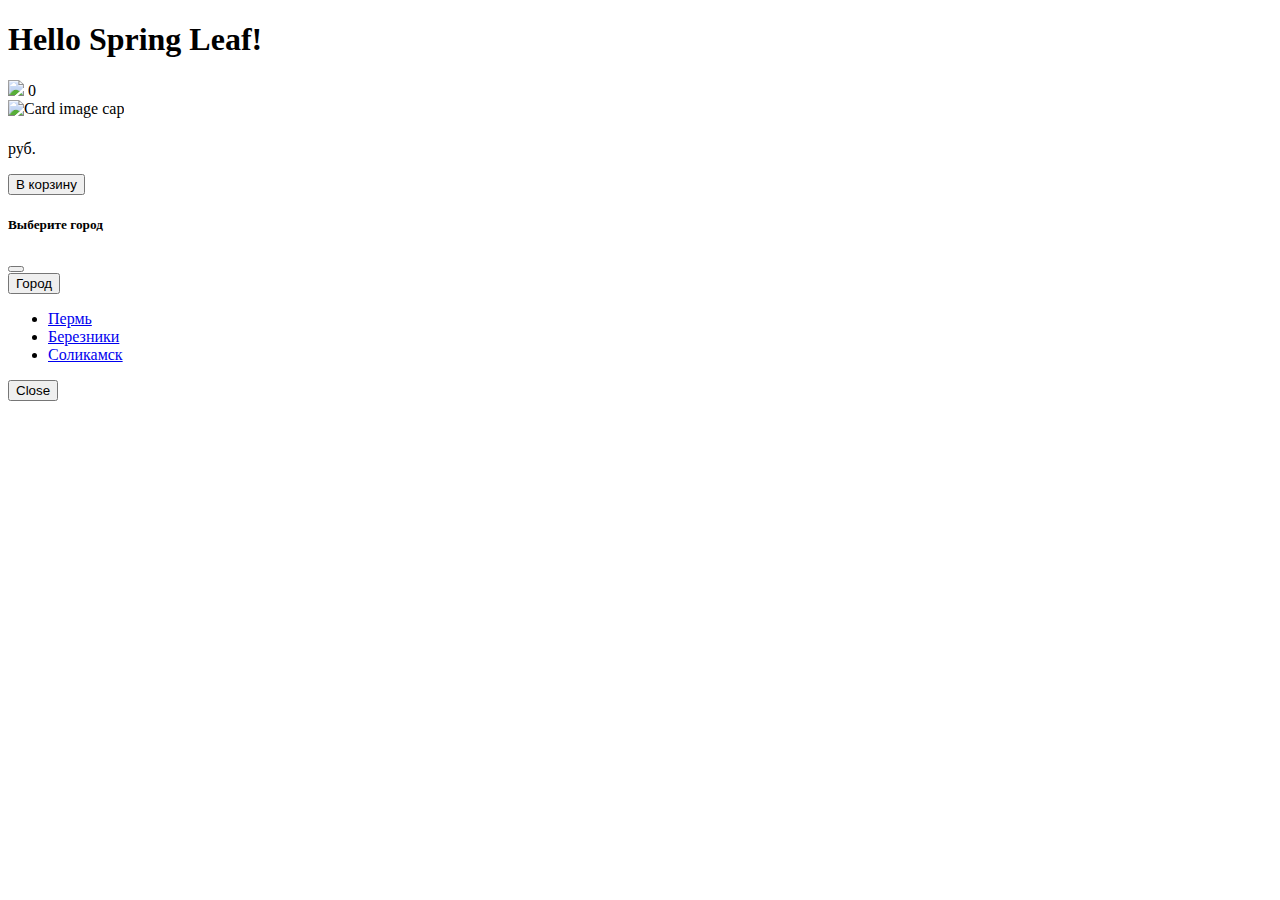
==== web/src/main/resources/templates/index.html @ 27731c47 "i am tired" ====
<!DOCTYPE html>
<html lang="en" xmlns:th="http://www.thymeleaf.org">
<head>
    <title>ЗакуПашка</title>
    <link href="https://cdn.jsdelivr.net/npm/bootstrap@5.1.3/dist/css/bootstrap.min.css" rel="stylesheet" integrity="sha384-1BmE4kWBq78iYhFldvKuhfTAU6auU8tT94WrHftjDbrCEXSU1oBoqyl2QvZ6jIW3" crossorigin="anonymous">
    <script src="https://cdn.jsdelivr.net/npm/bootstrap@5.1.3/dist/js/bootstrap.bundle.min.js" integrity="sha384-ka7Sk0Gln4gmtz2MlQnikT1wXgYsOg+OMhuP+IlRH9sENBO0LRn5q+8nbTov4+1p" crossorigin="anonymous"></script>
    <link rel="stylesheet" th:href="@{/css/index.css}"/>
    <script src="https://code.jquery.com/jquery-3.6.0.js" integrity="sha256-H+K7U5CnXl1h5ywQfKtSj8PCmoN9aaq30gDh27Xc0jk=" crossorigin="anonymous"></script>
    <script src="https://cdnjs.cloudflare.com/ajax/libs/jquery-cookie/1.4.1/jquery.cookie.js"></script>
    <script th:src="@{/js/script.js}"></script>
</head>
<body>
<h1>Hello Spring Leaf!</h1>
<h2 th:text="${sid}"></h2>
<h2 th:text="${cityCookie}"></h2>
<img id="basket" src="img/soup.svg">
<span class="quantity">0</span>
<section class="main-content">
    <div class="container">
        <div class="row">
            <div class="col-lg-3 col-sm-6 mb-3" th:each="product : ${products}">
                <div class="card" style="width: 18rem;">
                    <img class="card-img-top" th:src="@{${product.img}}" alt="Card image cap">
                    <div class="card-body">
                        <h5 class="card-title" th:text="${product.title}"></h5>
                        <p class="card-text" th:text="${product.description}"></p>
                        <div class="price">
                            <p class="p-price" th:text="${product.price}"></p>
                            <p>руб.</p>
                        </div>
                        <button class="btn btn-dark cart" th:data-id="${product.id}">В корзину</button>
                    </div>
                </div>
            </div>
        </div>
    </div>
</section>
<div id="chooseCity" class="modal"  tabindex="-1">
    <div class="modal-dialog">
        <div class="modal-content">
            <div class="modal-header">
                <h5 class="modal-title">Выберите город</h5>
                <button type="button" class="btn-close" data-bs-dismiss="modal" aria-label="Close"></button>
            </div>
            <div id="choseCityDropdown" class="dropdown">
                <button class="btn btn-secondary dropdown-toggle" type="button" id="dropdownMenuButton1" data-bs-toggle="dropdown" aria-expanded="false">
                    Город
                </button>
                <ul class="dropdown-menu" aria-labelledby="dropdownMenuButton1">
                    <li><a class="dropdown-item" href="#">Пермь</a></li>
                    <li><a class="dropdown-item" href="#">Березники</a></li>
                    <li><a class="dropdown-item" href="#">Соликамск</a></li>
                </ul>
            </div>
            <div class="modal-footer">
                <button type="button" class="btn btn-secondary" data-bs-dismiss="modal">Close</button>
            </div>
        </div>
    </div>
</div>
</body>

</html>
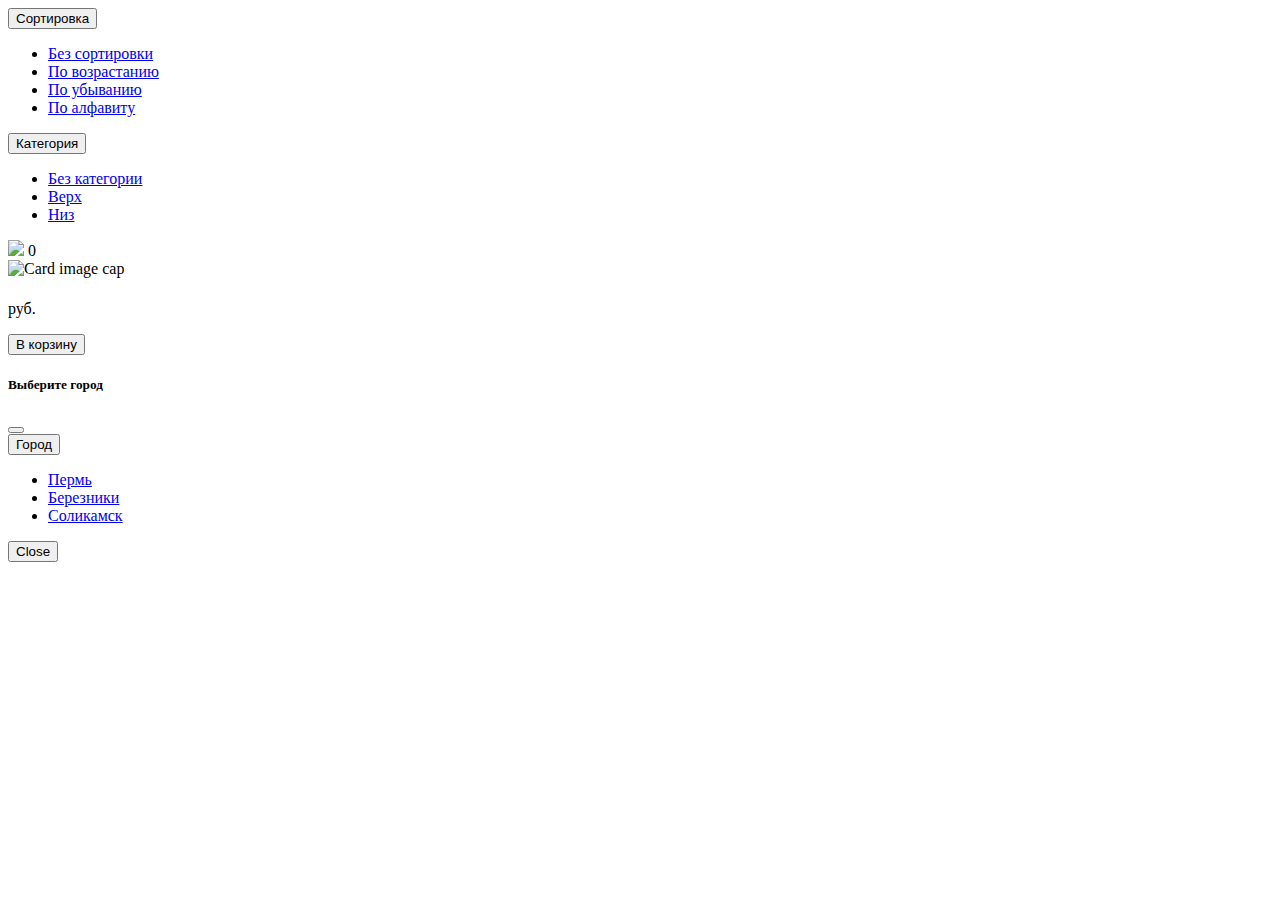
==== commit 9450f608: "i am tired" ====
--- a/web/src/main/resources/templates/index.html
+++ b/web/src/main/resources/templates/index.html
@@ -10,11 +10,34 @@
     <script th:src="@{/js/script.js}"></script>
 </head>
 <body>
-<h1>Hello Spring Leaf!</h1>
-<h2 th:text="${sid}"></h2>
-<h2 th:text="${cityCookie}"></h2>
-<img id="basket" src="img/soup.svg">
-<span class="quantity">0</span>
+<div class="header">
+    <div class="dropdown sort">
+        <button class="btn btn-secondary dropdown-toggle" type="button" data-toggle="dropdown" aria-expanded="false">
+            Сортировка
+        </button>
+        <ul class="dropdown-menu" aria-labelledby="dropdownMenuButton">
+            <li><a class="dropdown-item" href="#" data-command="sortnone">Без сортировки</a></li>
+            <li><a class="dropdown-item" href="#" data-command="ascending">По возрастанию</a></li>
+            <li><a class="dropdown-item" href="#" data-command="descending">По убыванию</a></li>
+            <li><a class="dropdown-item" href="#" data-command="alphabetically">По алфавиту</a></li>
+        </ul>
+    </div>
+    <div class="dropdown category">
+        <button class="btn btn-primary dropdown-toggle" type="button" data-toggle="dropdown" aria-expanded="false">
+            Категория
+        </button>
+        <ul class="dropdown-menu" aria-labelledby="dropdownMenuButton">
+            <li><a class="dropdown-item" href="#" data-command="none">Без категории</a></li>
+            <li><a class="dropdown-item" href="#" data-command="top">Верх</a></li>
+            <li><a class="dropdown-item" href="#" data-command="bottom">Низ</a></li>
+        </ul>
+    </div>
+    <div class="wrapper">
+        <img id="basket" src="img/soup.svg">
+        <span class="quantity">0</span>
+    </div>
+</div>
+
 <section class="main-content">
     <div class="container">
         <div class="row">
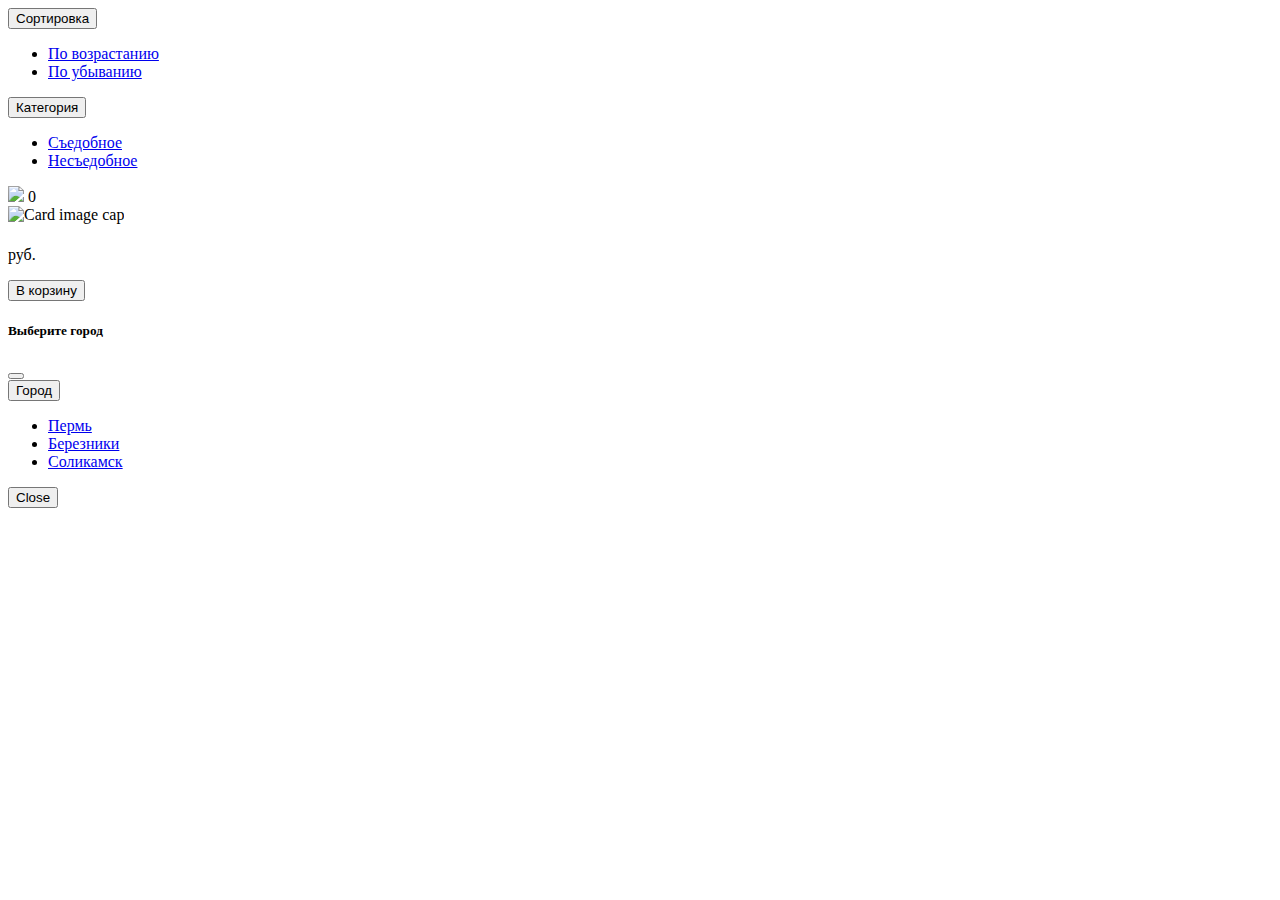
==== commit 4e447ef4: "i am tired" ====
--- a/web/src/main/resources/templates/index.html
+++ b/web/src/main/resources/templates/index.html
@@ -2,12 +2,23 @@
 <html lang="en" xmlns:th="http://www.thymeleaf.org">
 <head>
     <title>ЗакуПашка</title>
-    <link href="https://cdn.jsdelivr.net/npm/bootstrap@5.1.3/dist/css/bootstrap.min.css" rel="stylesheet" integrity="sha384-1BmE4kWBq78iYhFldvKuhfTAU6auU8tT94WrHftjDbrCEXSU1oBoqyl2QvZ6jIW3" crossorigin="anonymous">
-    <script src="https://cdn.jsdelivr.net/npm/bootstrap@5.1.3/dist/js/bootstrap.bundle.min.js" integrity="sha384-ka7Sk0Gln4gmtz2MlQnikT1wXgYsOg+OMhuP+IlRH9sENBO0LRn5q+8nbTov4+1p" crossorigin="anonymous"></script>
+    <script src="https://code.jquery.com/jquery-3.6.0.js"
+            integrity="sha256-H+K7U5CnXl1h5ywQfKtSj8PCmoN9aaq30gDh27Xc0jk=" crossorigin="anonymous"></script>
+    <script src="https://cdnjs.cloudflare.com/ajax/libs/jquery-cookie/1.4.1/jquery.cookie.js"></script>
+    <script src="https://cdnjs.cloudflare.com/ajax/libs/popper.js/1.14.7/umd/popper.min.js"
+            integrity="sha384-UO2eT0CpHqdSJQ6hJty5KVphtPhzWj9WO1clHTMGa3JDZwrnQq4sF86dIHNDz0W1"
+            crossorigin="anonymous"></script>
+    <script src="https://stackpath.bootstrapcdn.com/bootstrap/4.3.1/js/bootstrap.min.js"
+            integrity="sha384-JjSmVgyd0p3pXB1rRibZUAYoIIy6OrQ6VrjIEaFf/nJGzIxFDsf4x0xIM+B07jRM"
+            crossorigin="anonymous"></script>
+    <link href="https://cdn.jsdelivr.net/npm/bootstrap@5.1.3/dist/css/bootstrap.min.css" rel="stylesheet"
+          integrity="sha384-1BmE4kWBq78iYhFldvKuhfTAU6auU8tT94WrHftjDbrCEXSU1oBoqyl2QvZ6jIW3" crossorigin="anonymous">
+    <script src="https://cdn.jsdelivr.net/npm/bootstrap@5.1.3/dist/js/bootstrap.bundle.min.js"
+            integrity="sha384-ka7Sk0Gln4gmtz2MlQnikT1wXgYsOg+OMhuP+IlRH9sENBO0LRn5q+8nbTov4+1p"
+            crossorigin="anonymous"></script>
     <link rel="stylesheet" th:href="@{/css/index.css}"/>
-    <script src="https://code.jquery.com/jquery-3.6.0.js" integrity="sha256-H+K7U5CnXl1h5ywQfKtSj8PCmoN9aaq30gDh27Xc0jk=" crossorigin="anonymous"></script>
-    <script src="https://cdnjs.cloudflare.com/ajax/libs/jquery-cookie/1.4.1/jquery.cookie.js"></script>
     <script th:src="@{/js/script.js}"></script>
+
 </head>
 <body>
 <div class="header">
@@ -16,10 +27,8 @@
             Сортировка
         </button>
         <ul class="dropdown-menu" aria-labelledby="dropdownMenuButton">
-            <li><a class="dropdown-item" href="#" data-command="sortnone">Без сортировки</a></li>
             <li><a class="dropdown-item" href="#" data-command="ascending">По возрастанию</a></li>
             <li><a class="dropdown-item" href="#" data-command="descending">По убыванию</a></li>
-            <li><a class="dropdown-item" href="#" data-command="alphabetically">По алфавиту</a></li>
         </ul>
     </div>
     <div class="dropdown category">
@@ -27,9 +36,8 @@
             Категория
         </button>
         <ul class="dropdown-menu" aria-labelledby="dropdownMenuButton">
-            <li><a class="dropdown-item" href="#" data-command="none">Без категории</a></li>
-            <li><a class="dropdown-item" href="#" data-command="top">Верх</a></li>
-            <li><a class="dropdown-item" href="#" data-command="bottom">Низ</a></li>
+            <li><a class="dropdown-item" href="#" data-command="food">Съедобное</a></li>
+            <li><a class="dropdown-item" href="#" data-command="notFood">Несъедобное</a></li>
         </ul>
     </div>
     <div class="wrapper">
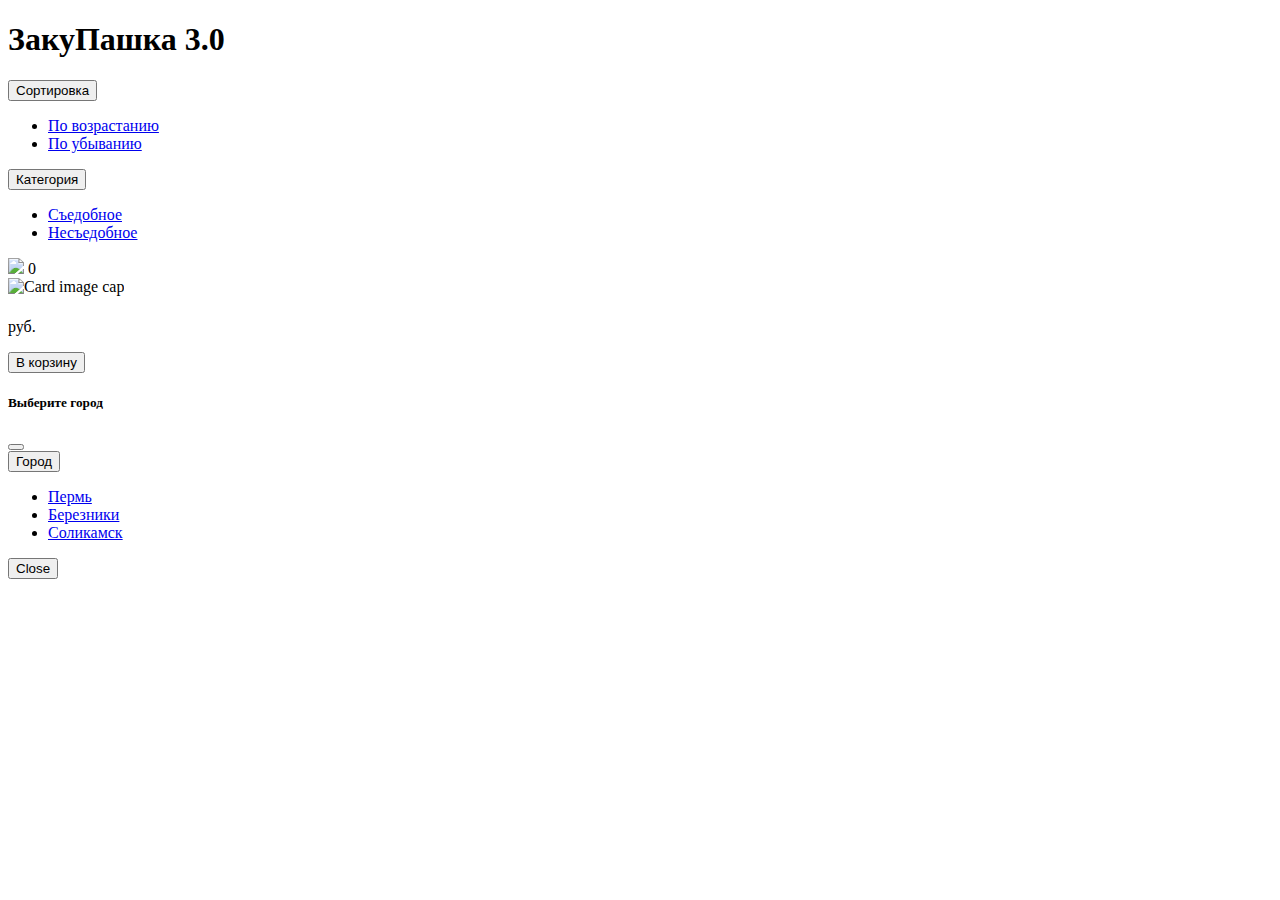
==== commit b51a5f31: "i am tired" ====
--- a/web/src/main/resources/templates/index.html
+++ b/web/src/main/resources/templates/index.html
@@ -22,6 +22,7 @@
 </head>
 <body>
 <div class="header">
+    <h1 id="Zak">ЗакуПашка 3.0</h1>
     <div class="dropdown sort">
         <button class="btn btn-secondary dropdown-toggle" type="button" data-toggle="dropdown" aria-expanded="false">
             Сортировка
@@ -66,7 +67,7 @@
         </div>
     </div>
 </section>
-<div id="chooseCity" class="modal"  tabindex="-1">
+<div id="chooseCity" class="modal" tabindex="-1">
     <div class="modal-dialog">
         <div class="modal-content">
             <div class="modal-header">
@@ -74,7 +75,8 @@
                 <button type="button" class="btn-close" data-bs-dismiss="modal" aria-label="Close"></button>
             </div>
             <div id="choseCityDropdown" class="dropdown">
-                <button class="btn btn-secondary dropdown-toggle" type="button" id="dropdownMenuButton1" data-bs-toggle="dropdown" aria-expanded="false">
+                <button class="btn btn-secondary dropdown-toggle" type="button" id="dropdownMenuButton1"
+                        data-bs-toggle="dropdown" aria-expanded="false">
                     Город
                 </button>
                 <ul class="dropdown-menu" aria-labelledby="dropdownMenuButton1">
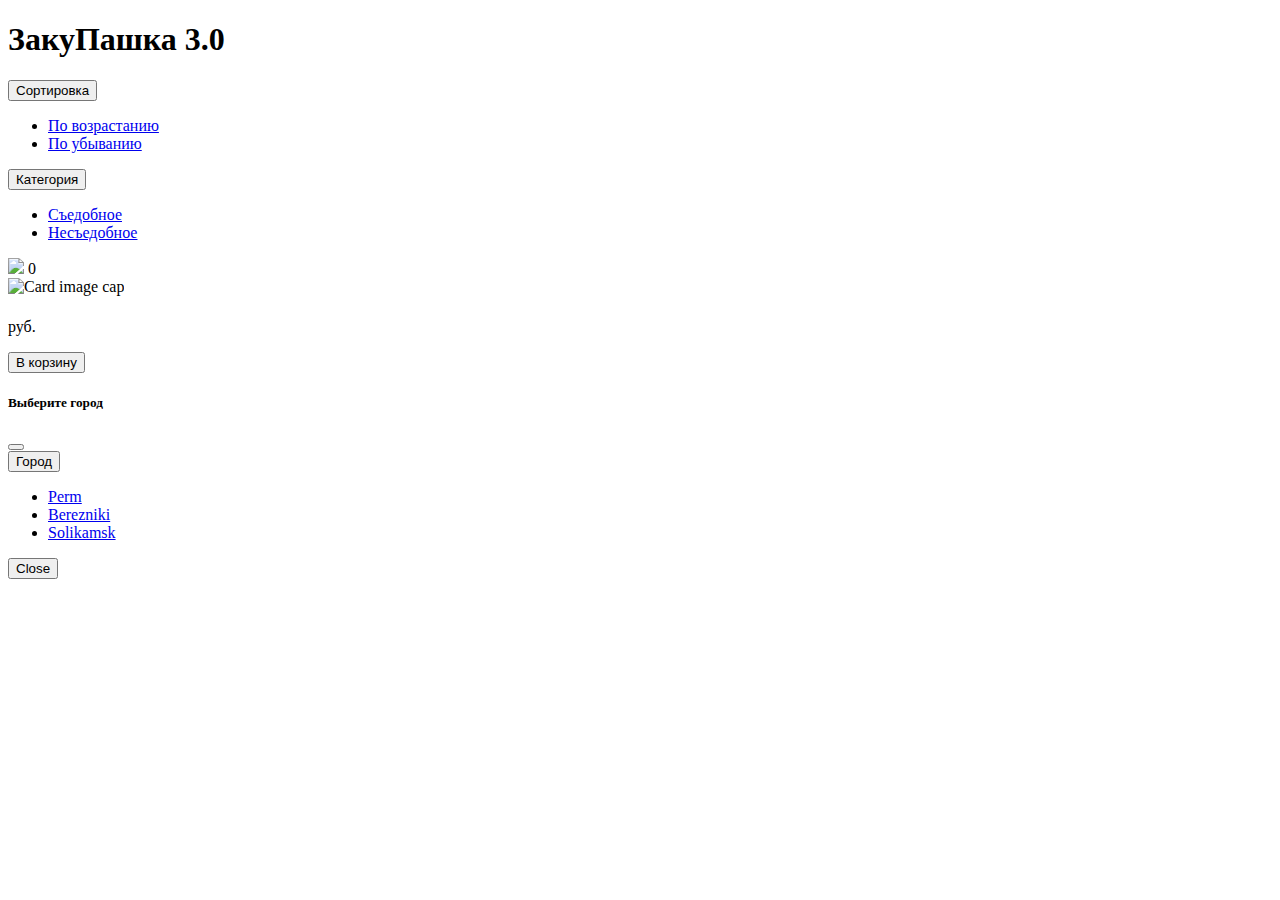
==== commit 6638b1de: "i am happy" ====
--- a/web/src/main/resources/templates/index.html
+++ b/web/src/main/resources/templates/index.html
@@ -80,9 +80,9 @@
                     Город
                 </button>
                 <ul class="dropdown-menu" aria-labelledby="dropdownMenuButton1">
-                    <li><a class="dropdown-item" href="#">Пермь</a></li>
-                    <li><a class="dropdown-item" href="#">Березники</a></li>
-                    <li><a class="dropdown-item" href="#">Соликамск</a></li>
+                    <li><a class="dropdown-item" href="#">Perm</a></li>
+                    <li><a class="dropdown-item" href="#">Berezniki</a></li>
+                    <li><a class="dropdown-item" href="#">Solikamsk</a></li>
                 </ul>
             </div>
             <div class="modal-footer">
